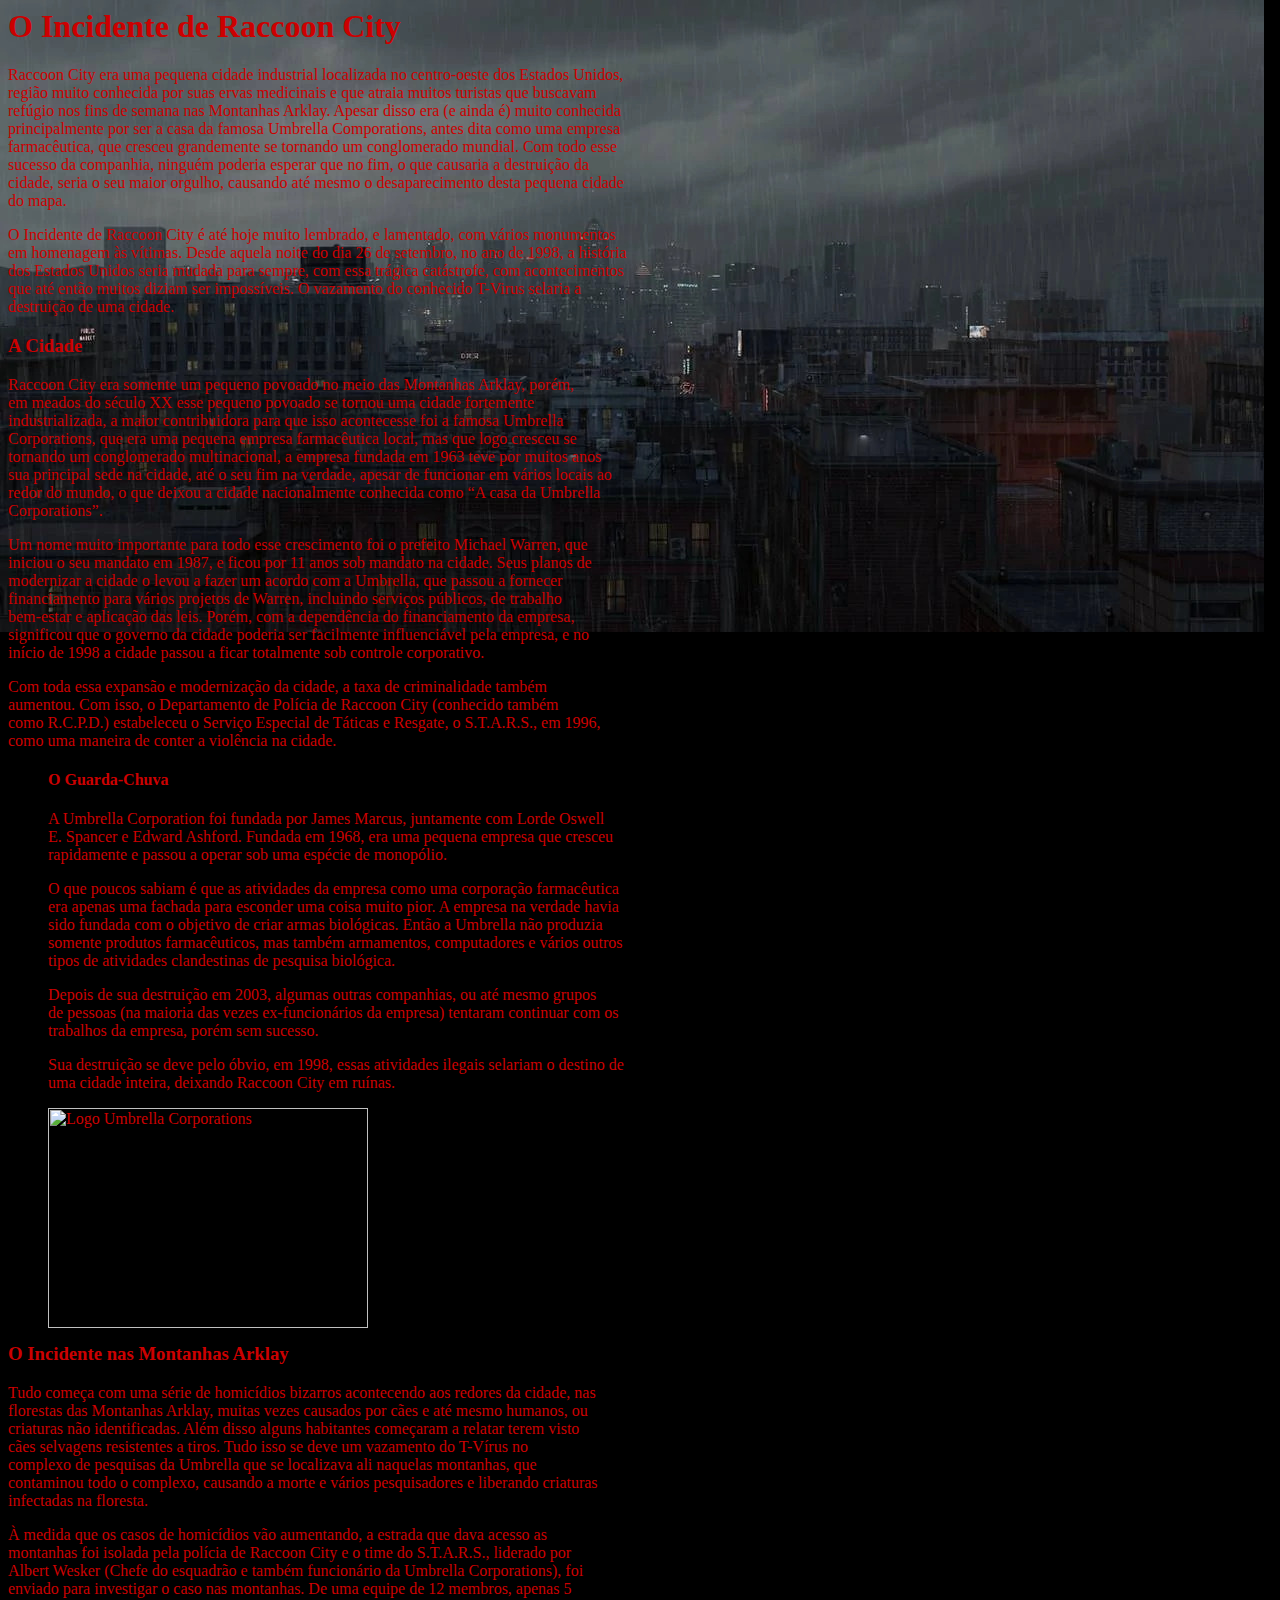
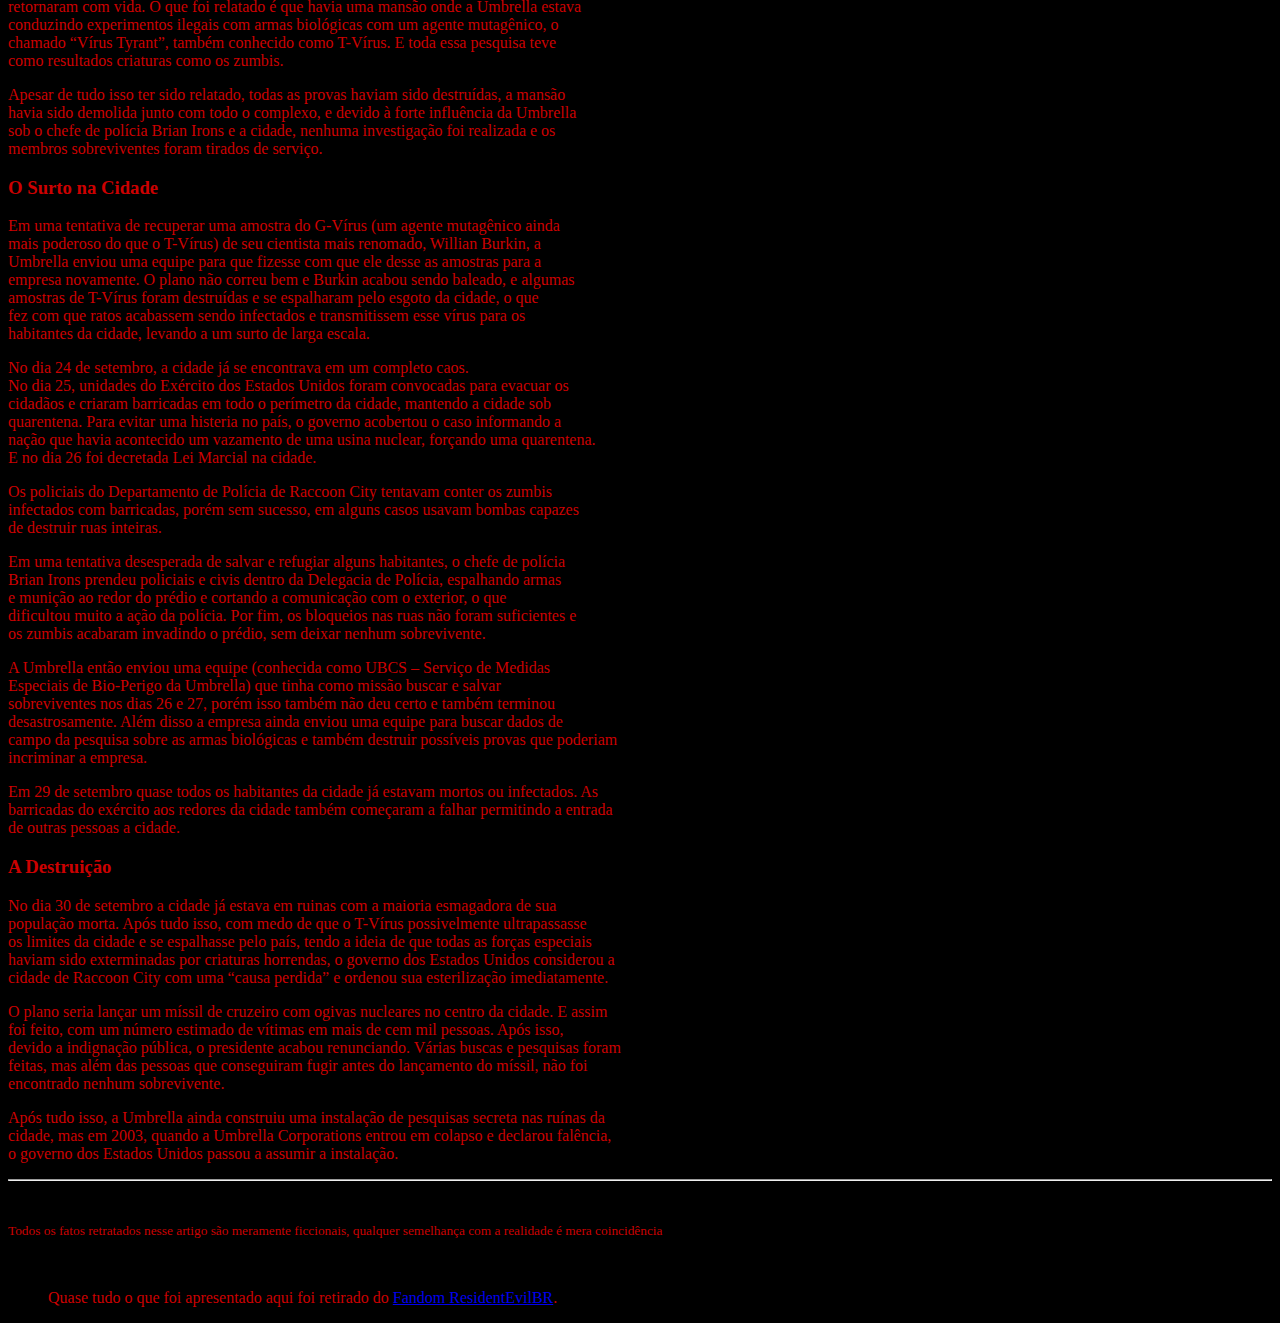
==== Atividade3/index.html @ d28f1d0e "Add files via upload" ====
<html>
    <head>
        <meta charset="utf-8"/>
        <meta name="author" content="Caique"/>
        <title>O Incidente de Raccoon City</title>
    </head>

    <body bgcolor="#000000" background="Raccoonrain.jpg" style="background-repeat:no-repeat">
        <font color="#CC0000">
            <h1><strong>O Incidente de Raccoon City</strong></h1>
            <p>Raccoon City era uma pequena cidade industrial localizada no centro-oeste dos Estados Unidos,<br> região muito conhecida por suas ervas medicinais e que atraia muitos turistas que buscavam <br>refúgio nos fins de semana nas Montanhas Arklay. Apesar disso era (e ainda é) muito conhecida <br>principalmente por ser a casa da famosa Umbrella Comporations, antes dita como uma empresa <br>farmacêutica, que cresceu grandemente se tornando um conglomerado mundial. Com todo esse <br>sucesso da companhia, ninguém poderia esperar que no fim, o que causaria a destruição da <br>cidade, seria o seu maior orgulho, causando até mesmo o desaparecimento desta pequena cidade <br>do mapa.</p>
            <p>O Incidente de Raccoon City é até hoje muito lembrado, e lamentado, com vários monumentos <br>em homenagem às vítimas. Desde aquela noite do dia 26 de setembro, no ano de 1998, a história <br>dos Estados Unidos seria mudada para sempre, com essa trágica catástrofe, com acontecimentos <br>que até então muitos diziam ser impossíveis. O vazamento do conhecido T-Virus selaria a <br>destruição de uma cidade.</p>
    
            <dl>
                <dt>
                    <h3>A Cidade</h3>
                    <p align="justify">Raccoon City era somente um pequeno povoado no meio das Montanhas Arklay, porém, <br>em meados do século XX esse pequeno povoado se tornou uma cidade fortemente <br>industrializada, a maior contribuidora para que isso acontecesse foi a famosa Umbrella <br>Corporations, que era uma pequena empresa farmacêutica local, mas que logo cresceu se <br>tornando um conglomerado multinacional, a empresa fundada em 1963 teve por muitos anos <br>sua principal sede na cidade, até o seu fim na verdade, apesar de funcionar em vários locais ao <br>redor do mundo, o que deixou a cidade nacionalmente conhecida como “A casa da Umbrella <br>Corporations”. </p>
                    <p align="justify">Um nome muito importante para todo esse crescimento foi o prefeito Michael Warren, que <br>iniciou o seu mandato em 1987, e ficou por 11 anos sob mandato na cidade. Seus planos de <br>modernizar a cidade o levou a fazer um acordo com a Umbrella, que passou a fornecer <br>financiamento para vários projetos de Warren, incluindo serviços públicos, de trabalho <br>bem-estar e aplicação das leis. Porém, com a dependência do financiamento da empresa, <br>significou que o governo da cidade poderia ser facilmente influenciável pela empresa, e no <br>início de 1998 a cidade passou a ficar totalmente sob controle corporativo. </p>
                    <p align="justify">Com toda essa expansão e modernização da cidade, a taxa de criminalidade também <br>aumentou. Com isso, o Departamento de Polícia de Raccoon City (conhecido também <br>como R.C.P.D.) estabeleceu o Serviço Especial de Táticas e Resgate, o S.T.A.R.S., em 1996, <br>como uma maneira de conter a violência na cidade. </p>
                        <dd>
                            <h4>O Guarda-Chuva</h4>
                            <p align="justify">A Umbrella Corporation foi fundada por James Marcus, juntamente com Lorde Oswell <br>E. Spancer e Edward Ashford. Fundada em 1968, era uma pequena empresa que cresceu <br>rapidamente e passou a operar sob uma espécie de monopólio.  </p>
                            <p align="justify">O que poucos sabiam é que as atividades da empresa como uma corporação farmacêutica <br>era apenas uma fachada para esconder uma coisa muito pior. A empresa na verdade havia <br>sido fundada com o objetivo de criar armas biológicas. Então a Umbrella não produzia <br>somente produtos farmacêuticos, mas também armamentos, computadores e vários outros <br>tipos de atividades clandestinas de pesquisa biológica.</p>
                            <p align="justify">Depois de sua destruição em 2003, algumas outras companhias, ou até mesmo grupos <br>de pessoas (na maioria das vezes ex-funcionários da empresa) tentaram continuar com os <br>trabalhos da empresa, porém sem sucesso. </p>
                            <p align="justify">Sua destruição se deve pelo óbvio, em 1998, essas atividades ilegais selariam o destino de <br>uma cidade inteira, deixando Raccoon City em ruínas. </p>
                            <img align="left" src="https://w7.pngwing.com/pngs/484/820/png-transparent-umbrella-corps-umbrella-corporation-logo-corporation-s-umbrella-triangle-logo.png" alt="Logo Umbrella Corporations" width="320" height="220" >
                            <br><br><br><br><br><br><br><br><br><br><br><br>
                        </dd>
                </dt>
                <dt>
                    <h3>O Incidente nas Montanhas Arklay</h3>
                    <p align="justify">Tudo começa com uma série de homicídios bizarros acontecendo aos redores da cidade, nas <br>florestas das Montanhas Arklay, muitas vezes causados por cães e até mesmo humanos, ou <br>criaturas não identificadas. Além disso alguns habitantes começaram a relatar terem visto <br>cães selvagens resistentes a tiros. Tudo isso se deve um vazamento do T-Vírus no <br>complexo de pesquisas da Umbrella que se localizava ali naquelas montanhas, que <br>contaminou todo o complexo, causando a morte e vários pesquisadores e liberando criaturas <br>infectadas na floresta. </p>
                    <p align="justify">À medida que os casos de homicídios vão aumentando, a estrada que dava acesso as <br>montanhas foi isolada pela polícia de Raccoon City e o time do S.T.A.R.S., liderado por <br>Albert Wesker (Chefe do esquadrão e também funcionário da Umbrella Corporations), foi <br>enviado para investigar o caso nas montanhas. De uma equipe de 12 membros, apenas 5 <br>retornaram com vida. O que foi relatado é que havia uma mansão onde a Umbrella estava <br>conduzindo experimentos ilegais com armas biológicas com um agente mutagênico, o <br>chamado “Vírus Tyrant”, também conhecido como T-Vírus. E toda essa pesquisa teve <br>como resultados criaturas como os zumbis. </p>
                    <p align="justify">Apesar de tudo isso ter sido relatado, todas as provas haviam sido destruídas, a mansão <br>havia sido demolida junto com todo o complexo, e devido à forte influência da Umbrella <br>sob o chefe de polícia Brian Irons e a cidade, nenhuma investigação foi realizada e os <br>membros sobreviventes foram tirados de serviço. </p>
                </dt>
                <dt>
                    <h3>O Surto na Cidade</h3>
                    <p align="justify">Em uma tentativa de recuperar uma amostra do G-Vírus (um agente mutagênico ainda <br>mais poderoso do que o T-Vírus) de seu cientista mais renomado, Willian Burkin, a <br>Umbrella enviou uma equipe para que fizesse com que ele desse as amostras para a <br>empresa novamente. O plano não correu bem e Burkin acabou sendo baleado, e algumas <br>amostras de T-Vírus foram destruídas e se espalharam pelo esgoto da cidade, o que <br>fez com que ratos acabassem sendo infectados e transmitissem esse vírus para os <br>habitantes da cidade, levando a um surto de larga escala. </p>
                    <p align="justify">No dia 24 de setembro, a cidade já se encontrava em um completo caos. <br>No dia 25, unidades do Exército dos Estados Unidos foram convocadas para evacuar os <br>cidadãos e criaram barricadas em todo o perímetro da cidade, mantendo a cidade sob <br>quarentena. Para evitar uma histeria no país, o governo acobertou o caso informando a <br>nação que havia acontecido um vazamento de uma usina nuclear, forçando uma quarentena. <br>E no dia 26 foi decretada Lei Marcial na cidade. </p>
                    <p align="justify">Os policiais do Departamento de Polícia de Raccoon City tentavam conter os zumbis <br>infectados com barricadas, porém sem sucesso, em alguns casos usavam bombas capazes <br>de destruir ruas inteiras. </p>
                    <p align="justify">Em uma tentativa desesperada de salvar e refugiar alguns habitantes, o chefe de polícia <br>Brian Irons prendeu policiais e civis dentro da Delegacia de Polícia, espalhando armas <br>e munição ao redor do prédio e cortando a comunicação com o exterior, o que <br>dificultou muito a ação da polícia. Por fim, os bloqueios nas ruas não foram suficientes e <br>os zumbis acabaram invadindo o prédio, sem deixar nenhum sobrevivente. </p>
                    <p align="justify">A Umbrella então enviou uma equipe (conhecida como UBCS – Serviço de Medidas <br>Especiais de Bio-Perigo da Umbrella) que tinha como missão buscar e salvar <br>sobreviventes nos dias 26 e 27, porém isso também não deu certo e também terminou <br>desastrosamente. Além disso a empresa ainda enviou uma equipe para buscar dados de <br>campo da pesquisa sobre as armas biológicas e também destruir possíveis provas que poderiam <br>incriminar a empresa. </p>
                    <p align="justify">Em 29 de setembro quase todos os habitantes da cidade já estavam mortos ou infectados. As <br>barricadas do exército aos redores da cidade também começaram a falhar permitindo a entrada <br>de outras pessoas a cidade. </p>
                </dt>
                <dt>
                    <h3>A Destruição</h3>
                    <p align="justify">No dia 30 de setembro a cidade já estava em ruinas com a maioria esmagadora de sua <br>população morta. Após tudo isso, com medo de que o T-Vírus possivelmente ultrapassasse <br>os limites da cidade e se espalhasse pelo país, tendo a ideia de que todas as forças especiais <br>haviam sido exterminadas por criaturas horrendas, o governo dos Estados Unidos considerou a <br>cidade de Raccoon City com uma “causa perdida” e ordenou sua esterilização imediatamente. </p>
                    <p align="justify">O plano seria lançar um míssil de cruzeiro com ogivas nucleares no centro da cidade. E assim <br>foi feito, com um número estimado de vítimas em mais de cem mil pessoas. Após isso, <br>devido a indignação pública, o presidente acabou renunciando. Várias buscas e pesquisas foram <br>feitas, mas além das pessoas que conseguiram fugir antes do lançamento do míssil, não foi <br>encontrado nenhum sobrevivente. </p>
                    <p align="justify">Após tudo isso, a Umbrella ainda construiu uma instalação de pesquisas secreta nas ruínas da <br>cidade, mas em 2003, quando a Umbrella Corporations entrou em colapso e declarou falência, <br>o governo dos Estados Unidos passou a assumir a instalação. </p>
                </dt>
            </dl>
            
            <hr>
            <br>
            <p><small>Todos os fatos retratados nesse artigo são meramente ficcionais, qualquer semelhança com a realidade é mera coincidência</small></p>
            <br>

            <blockquote cite="https://residentevil.fandom.com">
                <p>Quase tudo o que foi apresentado aqui foi retirado do <a href="https://residentevil.fandom.com">Fandom ResidentEvilBR</a>.</p>
            </blockquote>

        </font>
    </body>
</html>
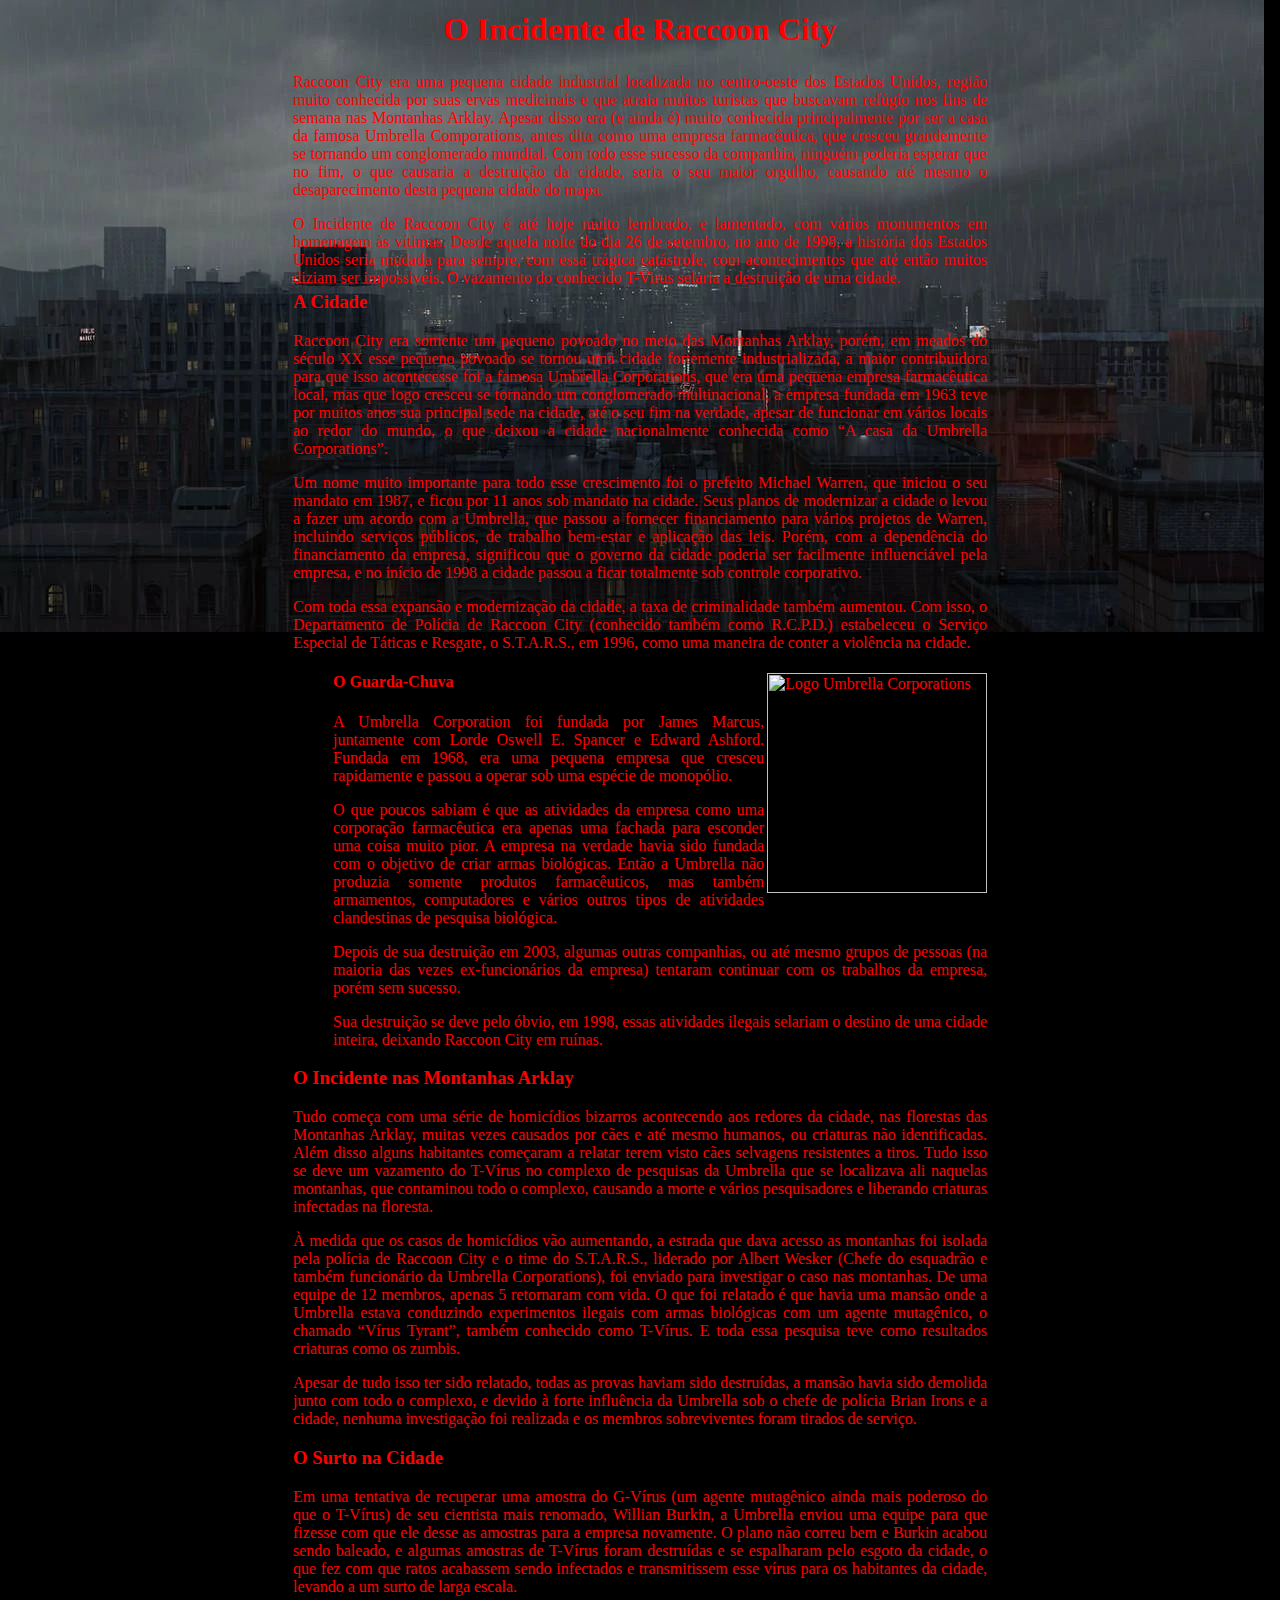
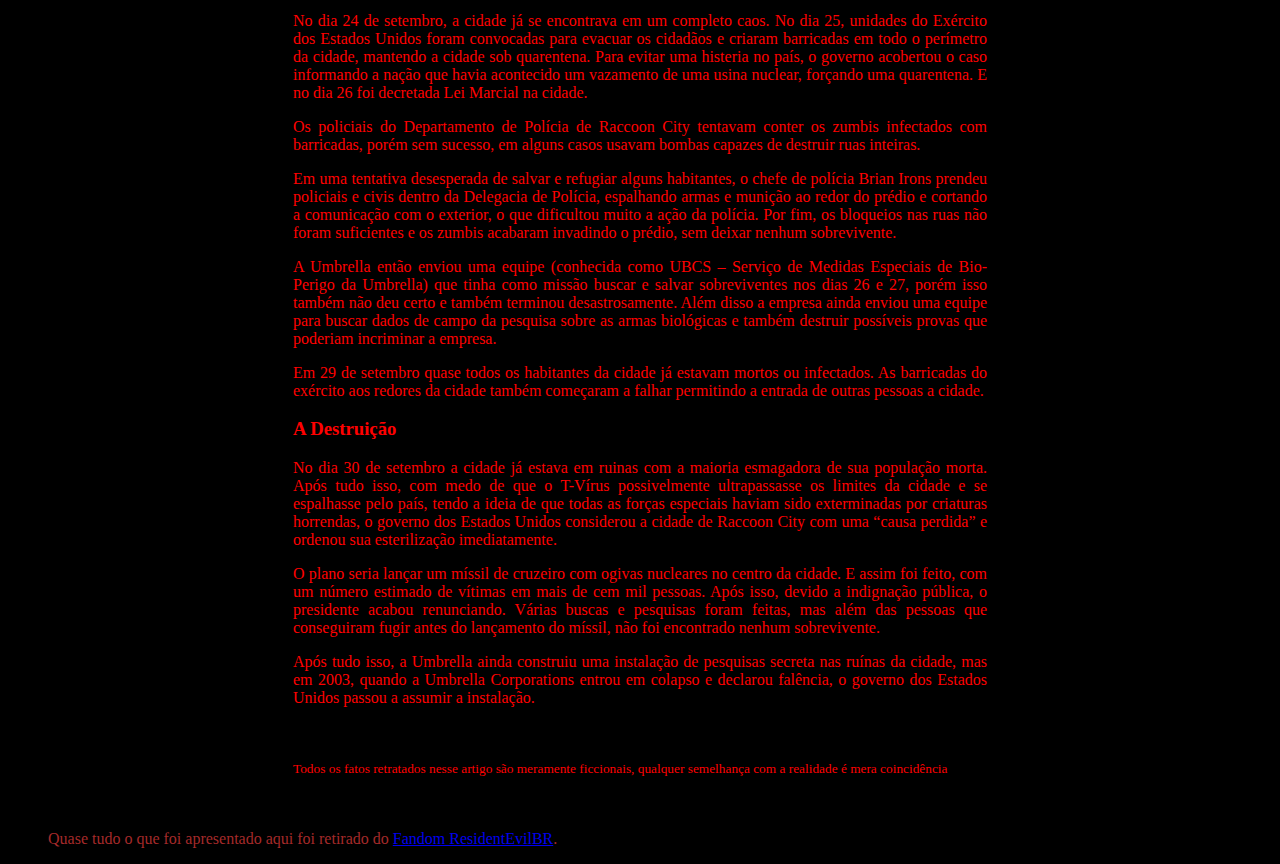
==== commit 71e5a6af: "Add files via upload" ====
--- a/Atividade3/index.html
+++ b/Atividade3/index.html
@@ -1,64 +1,181 @@
 <html>
-    <head>
-        <meta charset="utf-8"/>
-        <meta name="author" content="Caique"/>
-        <title>O Incidente de Raccoon City</title>
-    </head>
 
-    <body bgcolor="#000000" background="Raccoonrain.jpg" style="background-repeat:no-repeat">
-        <font color="#CC0000">
-            <h1><strong>O Incidente de Raccoon City</strong></h1>
-            <p>Raccoon City era uma pequena cidade industrial localizada no centro-oeste dos Estados Unidos,<br> região muito conhecida por suas ervas medicinais e que atraia muitos turistas que buscavam <br>refúgio nos fins de semana nas Montanhas Arklay. Apesar disso era (e ainda é) muito conhecida <br>principalmente por ser a casa da famosa Umbrella Comporations, antes dita como uma empresa <br>farmacêutica, que cresceu grandemente se tornando um conglomerado mundial. Com todo esse <br>sucesso da companhia, ninguém poderia esperar que no fim, o que causaria a destruição da <br>cidade, seria o seu maior orgulho, causando até mesmo o desaparecimento desta pequena cidade <br>do mapa.</p>
-            <p>O Incidente de Raccoon City é até hoje muito lembrado, e lamentado, com vários monumentos <br>em homenagem às vítimas. Desde aquela noite do dia 26 de setembro, no ano de 1998, a história <br>dos Estados Unidos seria mudada para sempre, com essa trágica catástrofe, com acontecimentos <br>que até então muitos diziam ser impossíveis. O vazamento do conhecido T-Virus selaria a <br>destruição de uma cidade.</p>
-    
-            <dl>
-                <dt>
-                    <h3>A Cidade</h3>
-                    <p align="justify">Raccoon City era somente um pequeno povoado no meio das Montanhas Arklay, porém, <br>em meados do século XX esse pequeno povoado se tornou uma cidade fortemente <br>industrializada, a maior contribuidora para que isso acontecesse foi a famosa Umbrella <br>Corporations, que era uma pequena empresa farmacêutica local, mas que logo cresceu se <br>tornando um conglomerado multinacional, a empresa fundada em 1963 teve por muitos anos <br>sua principal sede na cidade, até o seu fim na verdade, apesar de funcionar em vários locais ao <br>redor do mundo, o que deixou a cidade nacionalmente conhecida como “A casa da Umbrella <br>Corporations”. </p>
-                    <p align="justify">Um nome muito importante para todo esse crescimento foi o prefeito Michael Warren, que <br>iniciou o seu mandato em 1987, e ficou por 11 anos sob mandato na cidade. Seus planos de <br>modernizar a cidade o levou a fazer um acordo com a Umbrella, que passou a fornecer <br>financiamento para vários projetos de Warren, incluindo serviços públicos, de trabalho <br>bem-estar e aplicação das leis. Porém, com a dependência do financiamento da empresa, <br>significou que o governo da cidade poderia ser facilmente influenciável pela empresa, e no <br>início de 1998 a cidade passou a ficar totalmente sob controle corporativo. </p>
-                    <p align="justify">Com toda essa expansão e modernização da cidade, a taxa de criminalidade também <br>aumentou. Com isso, o Departamento de Polícia de Raccoon City (conhecido também <br>como R.C.P.D.) estabeleceu o Serviço Especial de Táticas e Resgate, o S.T.A.R.S., em 1996, <br>como uma maneira de conter a violência na cidade. </p>
+<head>
+    <meta charset="utf-8" />
+    <meta name="author" content="Caique" />
+    <title>O Incidente de Raccoon City</title>
+</head>
+
+<body bgcolor="#000000" background="Raccoonrain.jpg" style="background-repeat:no-repeat">
+    <table border="0" align="center" style="color: red;" width="700">
+        <thead>
+            <th>
+                <h1><strong>O Incidente de Raccoon City</strong></h1>
+            </th>
+            <tr>
+                <td>
+                    <p align="justify">Raccoon City era uma pequena cidade industrial localizada no centro-oeste dos Estados Unidos,
+                        região muito conhecida por suas ervas medicinais e que atraia muitos turistas que buscavam
+                        refúgio nos fins de semana nas Montanhas Arklay. Apesar disso era (e ainda é) muito
+                        conhecida principalmente por ser a casa da famosa Umbrella Comporations, antes dita como uma
+                        empresa farmacêutica, que cresceu grandemente se tornando um conglomerado mundial. Com todo
+                        esse sucesso da companhia, ninguém poderia esperar que no fim, o que causaria a destruição
+                        da cidade, seria o seu maior orgulho, causando até mesmo o desaparecimento desta pequena
+                        cidade do mapa.
+                    </p>
+                    <p align="justify">O Incidente de Raccoon City é até hoje muito lembrado, e lamentado, com vários monumentos em
+                        homenagem às vítimas. Desde aquela noite do dia 26 de setembro, no ano de 1998, a história
+                        dos Estados Unidos seria mudada para sempre, com essa trágica catástrofe, com acontecimentos
+                        que até então muitos diziam ser impossíveis. O vazamento do conhecido T-Virus selaria a
+                        destruição de uma cidade.
+                    </p>
+                </td>
+            </tr>
+        </thead>
+        <tbody>
+            <tr>
+                <td>
+                    <dl>
+                        <dt>
+                            <h3>A Cidade</h3>
+                            <p align="justify">Raccoon City era somente um pequeno povoado no meio das Montanhas Arklay,
+                                porém, em meados do século XX esse pequeno povoado se tornou uma cidade fortemente
+                                industrializada, a maior contribuidora para que isso acontecesse foi a famosa
+                                Umbrella Corporations, que era uma pequena empresa farmacêutica local, mas que logo
+                                cresceu se tornando um conglomerado multinacional, a empresa fundada em 1963 teve
+                                por muitos anos sua principal sede na cidade, até o seu fim na verdade, apesar de
+                                funcionar em vários locais ao redor do mundo, o que deixou a cidade nacionalmente
+                                conhecida como “A casa da Umbrella Corporations”.
+                            </p>
+                            <p align="justify">Um nome muito importante para todo esse crescimento foi o prefeito
+                                Michael Warren, que iniciou o seu mandato em 1987, e ficou por 11 anos sob mandato
+                                na cidade. Seus planos de modernizar a cidade o levou a fazer um acordo com a
+                                Umbrella, que passou a fornecer financiamento para vários projetos de Warren,
+                                incluindo serviços públicos, de trabalho bem-estar e aplicação das leis. Porém, com
+                                a dependência do financiamento da empresa, significou que o governo da cidade
+                                poderia ser facilmente influenciável pela empresa, e no início de 1998 a cidade
+                                passou a ficar totalmente sob controle corporativo. </p>
+                            <p align="justify">Com toda essa expansão e modernização da cidade, a taxa de criminalidade
+                                também aumentou. Com isso, o Departamento de Polícia de Raccoon City (conhecido
+                                também como R.C.P.D.) estabeleceu o Serviço Especial de Táticas e Resgate, o
+                                S.T.A.R.S., em 1996, como uma maneira de conter a violência na cidade. </p>
                         <dd>
+                            <img align="right"
+                                src="https://w7.pngwing.com/pngs/484/820/png-transparent-umbrella-corps-umbrella-corporation-logo-corporation-s-umbrella-triangle-logo.png"
+                                alt="Logo Umbrella Corporations" width="220" height="220">
                             <h4>O Guarda-Chuva</h4>
-                            <p align="justify">A Umbrella Corporation foi fundada por James Marcus, juntamente com Lorde Oswell <br>E. Spancer e Edward Ashford. Fundada em 1968, era uma pequena empresa que cresceu <br>rapidamente e passou a operar sob uma espécie de monopólio.  </p>
-                            <p align="justify">O que poucos sabiam é que as atividades da empresa como uma corporação farmacêutica <br>era apenas uma fachada para esconder uma coisa muito pior. A empresa na verdade havia <br>sido fundada com o objetivo de criar armas biológicas. Então a Umbrella não produzia <br>somente produtos farmacêuticos, mas também armamentos, computadores e vários outros <br>tipos de atividades clandestinas de pesquisa biológica.</p>
-                            <p align="justify">Depois de sua destruição em 2003, algumas outras companhias, ou até mesmo grupos <br>de pessoas (na maioria das vezes ex-funcionários da empresa) tentaram continuar com os <br>trabalhos da empresa, porém sem sucesso. </p>
-                            <p align="justify">Sua destruição se deve pelo óbvio, em 1998, essas atividades ilegais selariam o destino de <br>uma cidade inteira, deixando Raccoon City em ruínas. </p>
-                            <img align="left" src="https://w7.pngwing.com/pngs/484/820/png-transparent-umbrella-corps-umbrella-corporation-logo-corporation-s-umbrella-triangle-logo.png" alt="Logo Umbrella Corporations" width="320" height="220" >
-                            <br><br><br><br><br><br><br><br><br><br><br><br>
+                            <p align="justify">A Umbrella Corporation foi fundada por James Marcus, juntamente com Lorde
+                                Oswell E. Spancer e Edward Ashford. Fundada em 1968, era uma pequena empresa que
+                                cresceu rapidamente e passou a operar sob uma espécie de monopólio. </p>
+                            <p align="justify">O que poucos sabiam é que as atividades da empresa como uma corporação
+                                farmacêutica era apenas uma fachada para esconder uma coisa muito pior. A empresa na
+                                verdade havia sido fundada com o objetivo de criar armas biológicas. Então a
+                                Umbrella não produzia somente produtos farmacêuticos, mas também armamentos,
+                                computadores e vários outros tipos de atividades clandestinas de pesquisa biológica.
+                            </p>
+                            <p align="justify">Depois de sua destruição em 2003, algumas outras companhias, ou até mesmo
+                                grupos de pessoas (na maioria das vezes ex-funcionários da empresa) tentaram
+                                continuar com os trabalhos da empresa, porém sem sucesso. </p>
+                            <p align="justify">Sua destruição se deve pelo óbvio, em 1998, essas atividades ilegais
+                                selariam o destino de uma cidade inteira, deixando Raccoon City em ruínas. </p>
                         </dd>
-                </dt>
-                <dt>
-                    <h3>O Incidente nas Montanhas Arklay</h3>
-                    <p align="justify">Tudo começa com uma série de homicídios bizarros acontecendo aos redores da cidade, nas <br>florestas das Montanhas Arklay, muitas vezes causados por cães e até mesmo humanos, ou <br>criaturas não identificadas. Além disso alguns habitantes começaram a relatar terem visto <br>cães selvagens resistentes a tiros. Tudo isso se deve um vazamento do T-Vírus no <br>complexo de pesquisas da Umbrella que se localizava ali naquelas montanhas, que <br>contaminou todo o complexo, causando a morte e vários pesquisadores e liberando criaturas <br>infectadas na floresta. </p>
-                    <p align="justify">À medida que os casos de homicídios vão aumentando, a estrada que dava acesso as <br>montanhas foi isolada pela polícia de Raccoon City e o time do S.T.A.R.S., liderado por <br>Albert Wesker (Chefe do esquadrão e também funcionário da Umbrella Corporations), foi <br>enviado para investigar o caso nas montanhas. De uma equipe de 12 membros, apenas 5 <br>retornaram com vida. O que foi relatado é que havia uma mansão onde a Umbrella estava <br>conduzindo experimentos ilegais com armas biológicas com um agente mutagênico, o <br>chamado “Vírus Tyrant”, também conhecido como T-Vírus. E toda essa pesquisa teve <br>como resultados criaturas como os zumbis. </p>
-                    <p align="justify">Apesar de tudo isso ter sido relatado, todas as provas haviam sido destruídas, a mansão <br>havia sido demolida junto com todo o complexo, e devido à forte influência da Umbrella <br>sob o chefe de polícia Brian Irons e a cidade, nenhuma investigação foi realizada e os <br>membros sobreviventes foram tirados de serviço. </p>
-                </dt>
-                <dt>
-                    <h3>O Surto na Cidade</h3>
-                    <p align="justify">Em uma tentativa de recuperar uma amostra do G-Vírus (um agente mutagênico ainda <br>mais poderoso do que o T-Vírus) de seu cientista mais renomado, Willian Burkin, a <br>Umbrella enviou uma equipe para que fizesse com que ele desse as amostras para a <br>empresa novamente. O plano não correu bem e Burkin acabou sendo baleado, e algumas <br>amostras de T-Vírus foram destruídas e se espalharam pelo esgoto da cidade, o que <br>fez com que ratos acabassem sendo infectados e transmitissem esse vírus para os <br>habitantes da cidade, levando a um surto de larga escala. </p>
-                    <p align="justify">No dia 24 de setembro, a cidade já se encontrava em um completo caos. <br>No dia 25, unidades do Exército dos Estados Unidos foram convocadas para evacuar os <br>cidadãos e criaram barricadas em todo o perímetro da cidade, mantendo a cidade sob <br>quarentena. Para evitar uma histeria no país, o governo acobertou o caso informando a <br>nação que havia acontecido um vazamento de uma usina nuclear, forçando uma quarentena. <br>E no dia 26 foi decretada Lei Marcial na cidade. </p>
-                    <p align="justify">Os policiais do Departamento de Polícia de Raccoon City tentavam conter os zumbis <br>infectados com barricadas, porém sem sucesso, em alguns casos usavam bombas capazes <br>de destruir ruas inteiras. </p>
-                    <p align="justify">Em uma tentativa desesperada de salvar e refugiar alguns habitantes, o chefe de polícia <br>Brian Irons prendeu policiais e civis dentro da Delegacia de Polícia, espalhando armas <br>e munição ao redor do prédio e cortando a comunicação com o exterior, o que <br>dificultou muito a ação da polícia. Por fim, os bloqueios nas ruas não foram suficientes e <br>os zumbis acabaram invadindo o prédio, sem deixar nenhum sobrevivente. </p>
-                    <p align="justify">A Umbrella então enviou uma equipe (conhecida como UBCS – Serviço de Medidas <br>Especiais de Bio-Perigo da Umbrella) que tinha como missão buscar e salvar <br>sobreviventes nos dias 26 e 27, porém isso também não deu certo e também terminou <br>desastrosamente. Além disso a empresa ainda enviou uma equipe para buscar dados de <br>campo da pesquisa sobre as armas biológicas e também destruir possíveis provas que poderiam <br>incriminar a empresa. </p>
-                    <p align="justify">Em 29 de setembro quase todos os habitantes da cidade já estavam mortos ou infectados. As <br>barricadas do exército aos redores da cidade também começaram a falhar permitindo a entrada <br>de outras pessoas a cidade. </p>
-                </dt>
-                <dt>
-                    <h3>A Destruição</h3>
-                    <p align="justify">No dia 30 de setembro a cidade já estava em ruinas com a maioria esmagadora de sua <br>população morta. Após tudo isso, com medo de que o T-Vírus possivelmente ultrapassasse <br>os limites da cidade e se espalhasse pelo país, tendo a ideia de que todas as forças especiais <br>haviam sido exterminadas por criaturas horrendas, o governo dos Estados Unidos considerou a <br>cidade de Raccoon City com uma “causa perdida” e ordenou sua esterilização imediatamente. </p>
-                    <p align="justify">O plano seria lançar um míssil de cruzeiro com ogivas nucleares no centro da cidade. E assim <br>foi feito, com um número estimado de vítimas em mais de cem mil pessoas. Após isso, <br>devido a indignação pública, o presidente acabou renunciando. Várias buscas e pesquisas foram <br>feitas, mas além das pessoas que conseguiram fugir antes do lançamento do míssil, não foi <br>encontrado nenhum sobrevivente. </p>
-                    <p align="justify">Após tudo isso, a Umbrella ainda construiu uma instalação de pesquisas secreta nas ruínas da <br>cidade, mas em 2003, quando a Umbrella Corporations entrou em colapso e declarou falência, <br>o governo dos Estados Unidos passou a assumir a instalação. </p>
-                </dt>
-            </dl>
-            
-            <hr>
-            <br>
-            <p><small>Todos os fatos retratados nesse artigo são meramente ficcionais, qualquer semelhança com a realidade é mera coincidência</small></p>
-            <br>
+                        </dt>
+                        <dt>
+                            <h3>O Incidente nas Montanhas Arklay</h3>
+                            <p align="justify">Tudo começa com uma série de homicídios bizarros acontecendo aos redores
+                                da cidade, nas florestas das Montanhas Arklay, muitas vezes causados por cães e até
+                                mesmo humanos, ou criaturas não identificadas. Além disso alguns habitantes
+                                começaram a relatar terem visto cães selvagens resistentes a tiros. Tudo isso se
+                                deve um vazamento do T-Vírus no complexo de pesquisas da Umbrella que se localizava
+                                ali naquelas montanhas, que contaminou todo o complexo, causando a morte e vários
+                                pesquisadores e liberando criaturas infectadas na floresta. </p>
+                            <p align="justify">À medida que os casos de homicídios vão aumentando, a estrada que dava
+                                acesso as montanhas foi isolada pela polícia de Raccoon City e o time do S.T.A.R.S.,
+                                liderado por Albert Wesker (Chefe do esquadrão e também funcionário da Umbrella
+                                Corporations), foi enviado para investigar o caso nas montanhas. De uma equipe de 12
+                                membros, apenas 5 retornaram com vida. O que foi relatado é que havia uma mansão
+                                onde a Umbrella estava conduzindo experimentos ilegais com armas biológicas com um
+                                agente mutagênico, o chamado “Vírus Tyrant”, também conhecido como T-Vírus. E toda
+                                essa pesquisa teve como resultados criaturas como os zumbis. </p>
+                            <p align="justify">Apesar de tudo isso ter sido relatado, todas as provas haviam sido
+                                destruídas, a mansão havia sido demolida junto com todo o complexo, e devido à forte
+                                influência da Umbrella sob o chefe de polícia Brian Irons e a cidade, nenhuma
+                                investigação foi realizada e os membros sobreviventes foram tirados de serviço. </p>
+                        </dt>
+                        <dt>
+                            <h3>O Surto na Cidade</h3>
+                            <p align="justify">Em uma tentativa de recuperar uma amostra do G-Vírus (um agente
+                                mutagênico ainda mais poderoso do que o T-Vírus) de seu cientista mais renomado,
+                                Willian Burkin, a Umbrella enviou uma equipe para que fizesse com que ele desse as
+                                amostras para a empresa novamente. O plano não correu bem e Burkin acabou sendo
+                                baleado, e algumas amostras de T-Vírus foram destruídas e se espalharam pelo esgoto
+                                da cidade, o que fez com que ratos acabassem sendo infectados e transmitissem esse
+                                vírus para os habitantes da cidade, levando a um surto de larga escala. </p>
+                            <p align="justify">No dia 24 de setembro, a cidade já se encontrava em um completo caos.
+                                No dia 25, unidades do Exército dos Estados Unidos foram convocadas para evacuar os
+                                cidadãos e criaram barricadas em todo o perímetro da cidade, mantendo a cidade sob
+                                quarentena. Para evitar uma histeria no país, o governo acobertou o caso informando
+                                a nação que havia acontecido um vazamento de uma usina nuclear, forçando uma
+                                quarentena. E no dia 26 foi decretada Lei Marcial na cidade.
+                            </p>
+                            <p align="justify">Os policiais do Departamento de Polícia de Raccoon City tentavam conter
+                                os zumbis infectados com barricadas, porém sem sucesso, em alguns casos usavam
+                                bombas capazes de destruir ruas inteiras. </p>
+                            <p align="justify">Em uma tentativa desesperada de salvar e refugiar alguns habitantes, o
+                                chefe de polícia Brian Irons prendeu policiais e civis dentro da Delegacia de
+                                Polícia, espalhando armas e munição ao redor do prédio e cortando a comunicação com
+                                o exterior, o que dificultou muito a ação da polícia. Por fim, os bloqueios nas ruas
+                                não foram suficientes e os zumbis acabaram invadindo o prédio, sem deixar nenhum
+                                sobrevivente. </p>
+                            <p align="justify">A Umbrella então enviou uma equipe (conhecida como UBCS – Serviço de
+                                Medidas Especiais de Bio-Perigo da Umbrella) que tinha como missão buscar e salvar
+                                sobreviventes nos dias 26 e 27, porém isso também não deu certo e também terminou
+                                desastrosamente. Além disso a empresa ainda enviou uma equipe para buscar dados de
+                                campo da pesquisa sobre as armas biológicas e também destruir possíveis provas que
+                                poderiam incriminar a empresa.
+                            </p>
+                            <p align="justify">Em 29 de setembro quase todos os habitantes da cidade já estavam mortos
+                                ou infectados. As barricadas do exército aos redores da cidade também começaram a
+                                falhar permitindo a entrada de outras pessoas a cidade. </p>
+                        </dt>
+                        <dt>
+                            <h3>A Destruição</h3>
+                            <p align="justify">No dia 30 de setembro a cidade já estava em ruinas com a maioria
+                                esmagadora de sua população morta. Após tudo isso, com medo de que o T-Vírus
+                                possivelmente ultrapassasse os limites da cidade e se espalhasse pelo país, tendo a
+                                ideia de que todas as forças especiais haviam sido exterminadas por criaturas
+                                horrendas, o governo dos Estados Unidos considerou a cidade de Raccoon City com uma
+                                “causa perdida” e ordenou sua esterilização imediatamente. </p>
+                            <p align="justify">O plano seria lançar um míssil de cruzeiro com ogivas nucleares no centro
+                                da cidade. E assim foi feito, com um número estimado de vítimas em mais de cem mil
+                                pessoas. Após isso, devido a indignação pública, o presidente acabou renunciando.
+                                Várias buscas e pesquisas foram feitas, mas além das pessoas que conseguiram fugir
+                                antes do lançamento do míssil, não foi encontrado nenhum sobrevivente. </p>
+                            <p align="justify">Após tudo isso, a Umbrella ainda construiu uma instalação de pesquisas
+                                secreta nas ruínas da cidade, mas em 2003, quando a Umbrella Corporations entrou em
+                                colapso e declarou falência, o governo dos Estados Unidos passou a assumir a
+                                instalação. </p>
+                        </dt>
+                    </dl>
+                </td>
+            </tr>
+        </tbody>
+        <tfoot>
+            <tr>
+                <td>
+                    <br>
+                    <p><small>Todos os fatos retratados nesse artigo são meramente ficcionais, qualquer semelhança com a
+                            realidade é mera coincidência</small></p>
+                    <br>
+                </td>
+            </tr>
+        </tfoot>
+    </table>
 
-            <blockquote cite="https://residentevil.fandom.com">
-                <p>Quase tudo o que foi apresentado aqui foi retirado do <a href="https://residentevil.fandom.com">Fandom ResidentEvilBR</a>.</p>
-            </blockquote>
+    <blockquote cite="https://residentevil.fandom.com">
+        <p style="color: brown;">Quase tudo o que foi apresentado aqui foi retirado do <a href="https://residentevil.fandom.com">Fandom
+                ResidentEvilBR</a>.</p>
+    </blockquote>
+</body>
 
-        </font>
-    </body>
 </html>